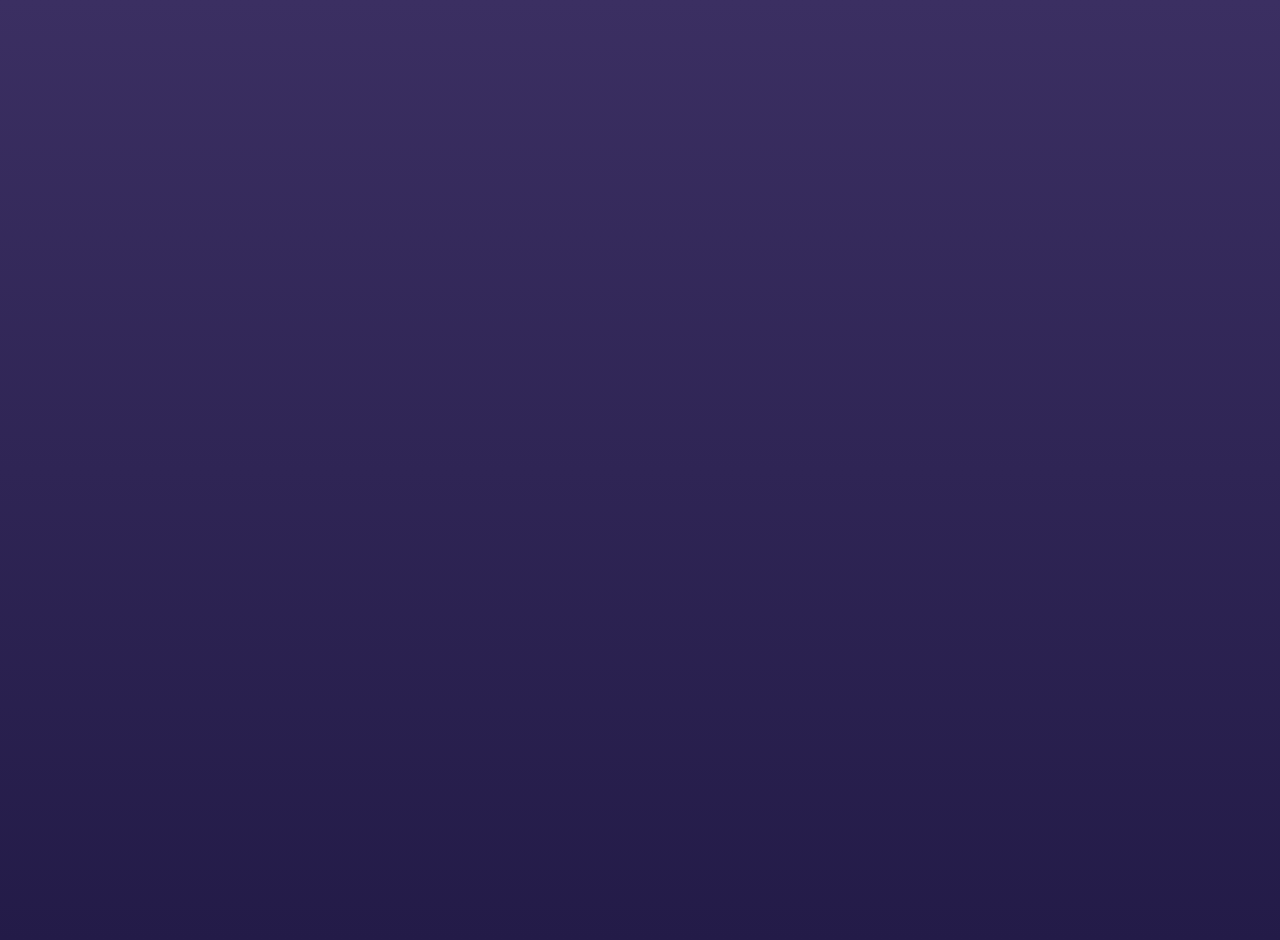
==== azkar.html @ aa7b5e33 "Update azkar.html" ====
<!DOCTYPE html>
<html lang="ar" dir="rtl">
<head>
<meta charset="UTF-8">
<title>الأذكار</title>
<link rel="stylesheet" href="style.css">
</head>
<body>

<h2 id="pageTitle"></h2>

<div id="azkarContainer"></div>

<script src="script.js"></script>
</body>
</html>
---- style.css ----
body {
  margin: 0;
  height: 100vh;
  background: linear-gradient(180deg, #3B2F62 0%, #231B48 100%);
  overflow: hidden;
  font-family: 'Segoe UI', Tahoma, Geneva, Verdana, sans-serif;
  color: white;
  display: flex;
  flex-direction: column;
  align-items: center;
  justify-content: flex-start;
  padding-top: 40px;
  position: relative;
}

.big-moon {
  position: absolute;
  bottom: 0;
  left: 50%;
  width: 320px;
  height: 170px;
  background: linear-gradient(180deg, #9A86D0 0%, #674EAD 100%);
  border-top-left-radius: 160px;
  border-top-right-radius: 160px;
  box-shadow: inset 0 -10px 20px rgba(117, 92, 156, 0.7),
              0 0 40px rgba(138, 109, 205, 0.8);
  transform: translateX(-50%);
  z-index: 10;
}
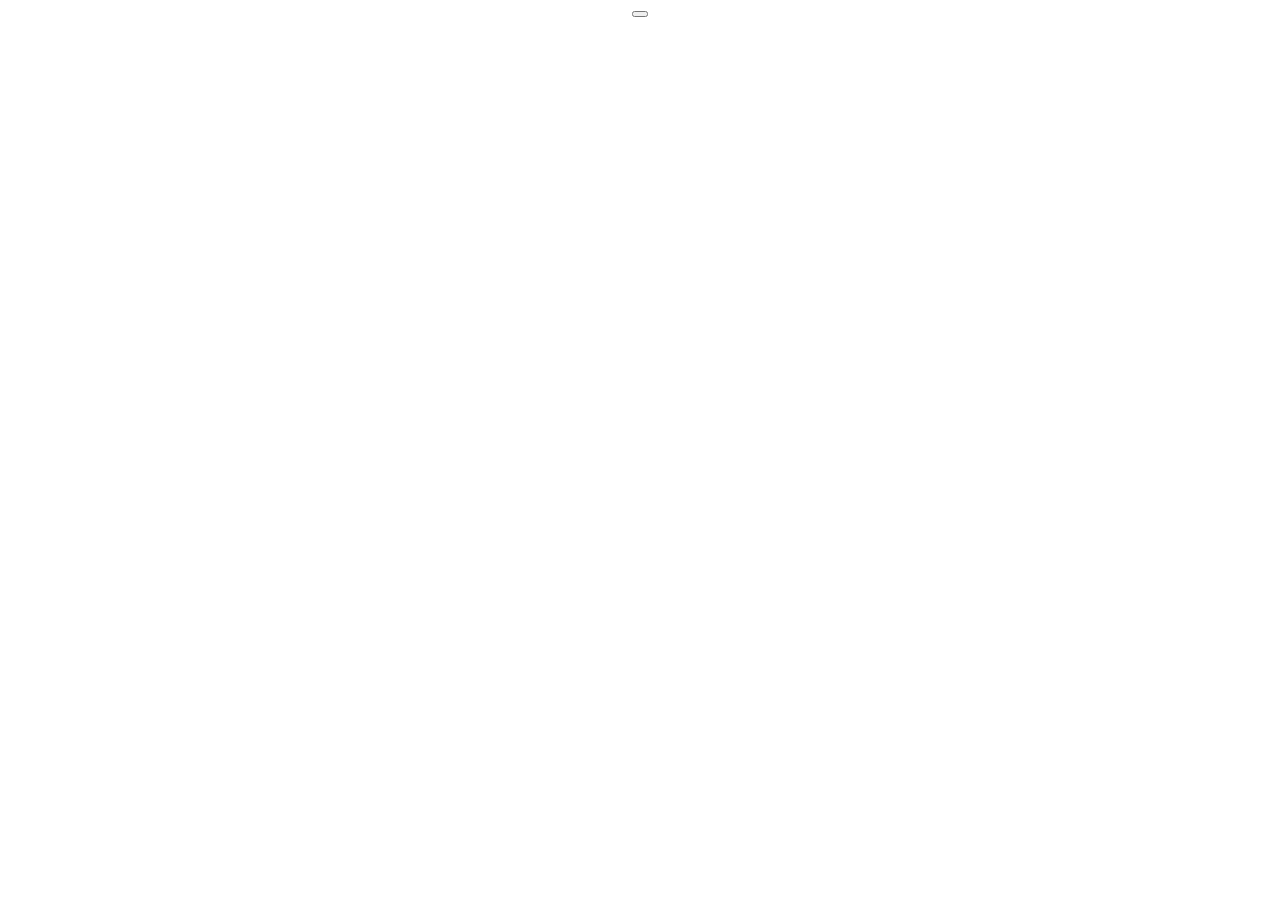
==== commit 8440a23a: "Update azkar.html" ====
--- a/azkar.html
+++ b/azkar.html
@@ -7,10 +7,11 @@
 </head>
 <body>
 
-<h2 id="pageTitle"></h2>
+<div class="azkarPage">
+    <div id="zekrText"></div>
+    <button id="counterBtn"></button>
+</div>
 
-<div id="azkarContainer"></div>
-
-<script src="script.js"></script>
+<script src="azkar.js"></script>
 </body>
 </html>
--- a/style.css
+++ b/style.css
@@ -1,29 +1,51 @@
 body {
-  margin: 0;
-  height: 100vh;
-  background: linear-gradient(180deg, #3B2F62 0%, #231B48 100%);
-  overflow: hidden;
-  font-family: 'Segoe UI', Tahoma, Geneva, Verdana, sans-serif;
-  color: white;
-  display: flex;
-  flex-direction: column;
-  align-items: center;
-  justify-content: flex-start;
-  padding-top: 40px;
-  position: relative;
+    margin: 0;
+    font-family: sans-serif;
+    text-align: center;
+    transition: 0.5s;
 }
 
-.big-moon {
-  position: absolute;
-  bottom: 0;
-  left: 50%;
-  width: 320px;
-  height: 170px;
-  background: linear-gradient(180deg, #9A86D0 0%, #674EAD 100%);
-  border-top-left-radius: 160px;
-  border-top-right-radius: 160px;
-  box-shadow: inset 0 -10px 20px rgba(117, 92, 156, 0.7),
-              0 0 40px rgba(138, 109, 205, 0.8);
-  transform: translateX(-50%);
-  z-index: 10;
+.day {
+    background: linear-gradient(#87CEEB, #fff);
 }
+
+.night {
+    background: linear-gradient(#1e1e3f, #000);
+    color: white;
+}
+
+.sky {
+    position: relative;
+    margin-top: 50px;
+}
+
+.bigBody {
+    width: 250px;
+    height: 150px;
+    border-radius: 150px 150px 0 0;
+    margin: auto;
+}
+
+.smallBodies {
+    display: flex;
+    justify-content: center;
+    gap: 20px;
+    margin-top: -50px;
+}
+
+.body {
+    width: 80px;
+    height: 80px;
+    border-radius: 50%;
+    cursor: pointer;
+    position: relative;
+}
+
+.done::after {
+    content: "✓";
+    position: absolute;
+    top: 25px;
+    left: 30px;
+    font-size: 24px;
+    font-weight: bold;
+}
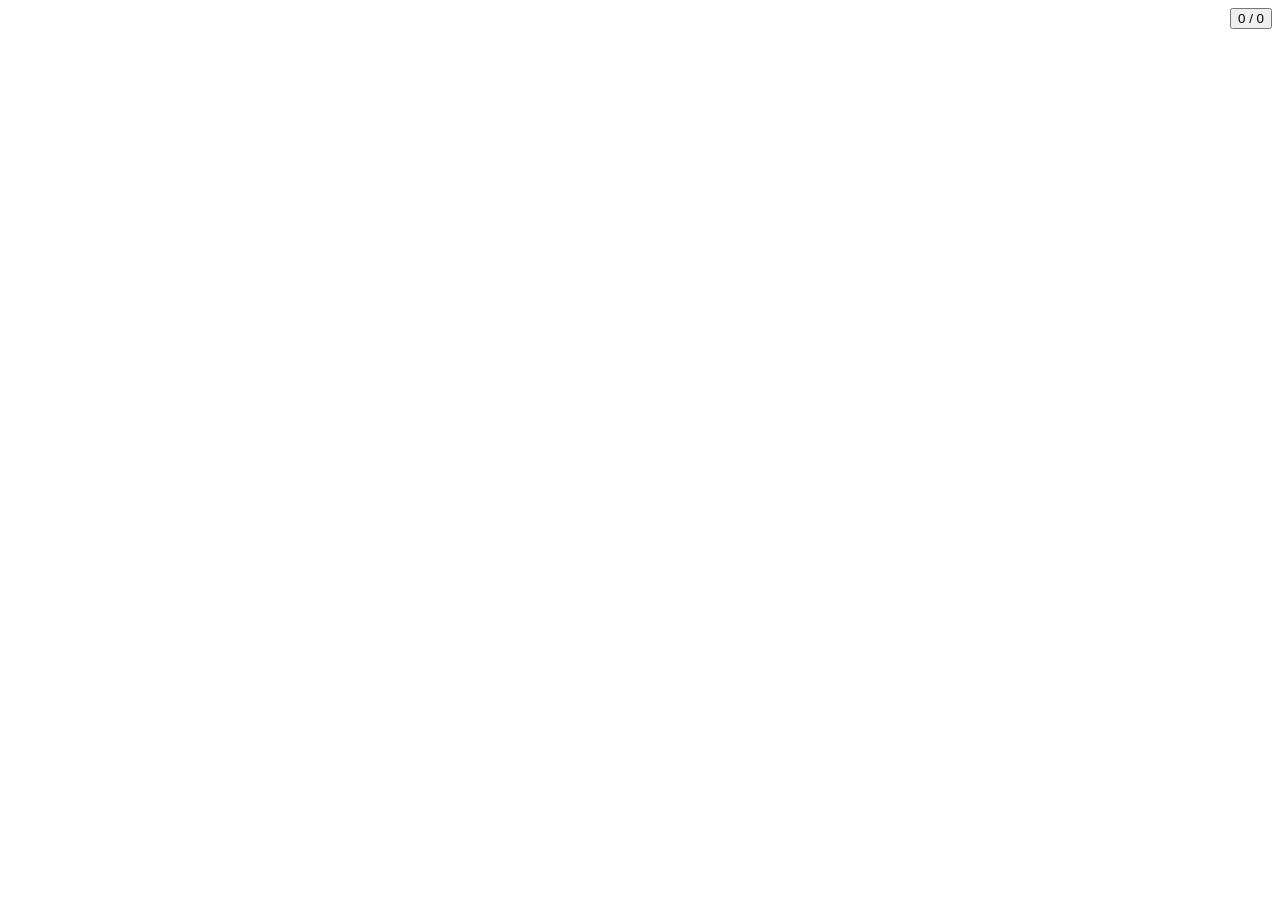
==== commit bdaa12ee: "Update azkar.html" ====
--- a/azkar.html
+++ b/azkar.html
@@ -2,6 +2,7 @@
 <html lang="ar" dir="rtl">
 <head>
 <meta charset="UTF-8">
+<meta name="viewport" content="width=device-width, initial-scale=1.0">
 <title>الأذكار</title>
 <link rel="stylesheet" href="style.css">
 </head>
@@ -9,7 +10,7 @@
 
 <div class="azkarPage">
     <div id="zekrText"></div>
-    <button id="counterBtn"></button>
+    <button id="counterBtn">0 / 0</button>
 </div>
 
 <script src="azkar.js"></script>
--- a/style.css
+++ b/style.css
@@ -1,51 +1,34 @@
-body {
-    margin: 0;
-    font-family: sans-serif;
-    text-align: center;
-    transition: 0.5s;
-}
+<!DOCTYPE html>
+<html lang="ar" dir="rtl">
+<head>
+<meta charset="UTF-8">
+<title>رحلة الأذكار</title>
+<link rel="stylesheet" href="style.css">
+</head>
+<body class="night"> <!-- غيرها إلى day لو تبي وضع صباح -->
 
-.day {
-    background: linear-gradient(#87CEEB, #fff);
-}
+<div class="container">
 
-.night {
-    background: linear-gradient(#1e1e3f, #000);
-    color: white;
-}
+    <h1 class="title">رحلة الأذكار</h1>
 
-.sky {
-    position: relative;
-    margin-top: 50px;
-}
+    <div class="sky">
 
-.bigBody {
-    width: 250px;
-    height: 150px;
-    border-radius: 150px 150px 0 0;
-    margin: auto;
-}
+        <div class="bigMoon"></div>
 
-.smallBodies {
-    display: flex;
-    justify-content: center;
-    gap: 20px;
-    margin-top: -50px;
-}
+        <div class="moonArc">
+            <div class="moon done"></div>
+            <div class="moon done"></div>
+            <div class="moon"></div>
+            <div class="moon"></div>
+            <div class="moon"></div>
+            <div class="moon"></div>
+            <div class="moon"></div>
+            <div class="moon"></div>
+        </div>
 
-.body {
-    width: 80px;
-    height: 80px;
-    border-radius: 50%;
-    cursor: pointer;
-    position: relative;
-}
+    </div>
 
-.done::after {
-    content: "✓";
-    position: absolute;
-    top: 25px;
-    left: 30px;
-    font-size: 24px;
-    font-weight: bold;
-}
+</div>
+
+</body>
+</html>
